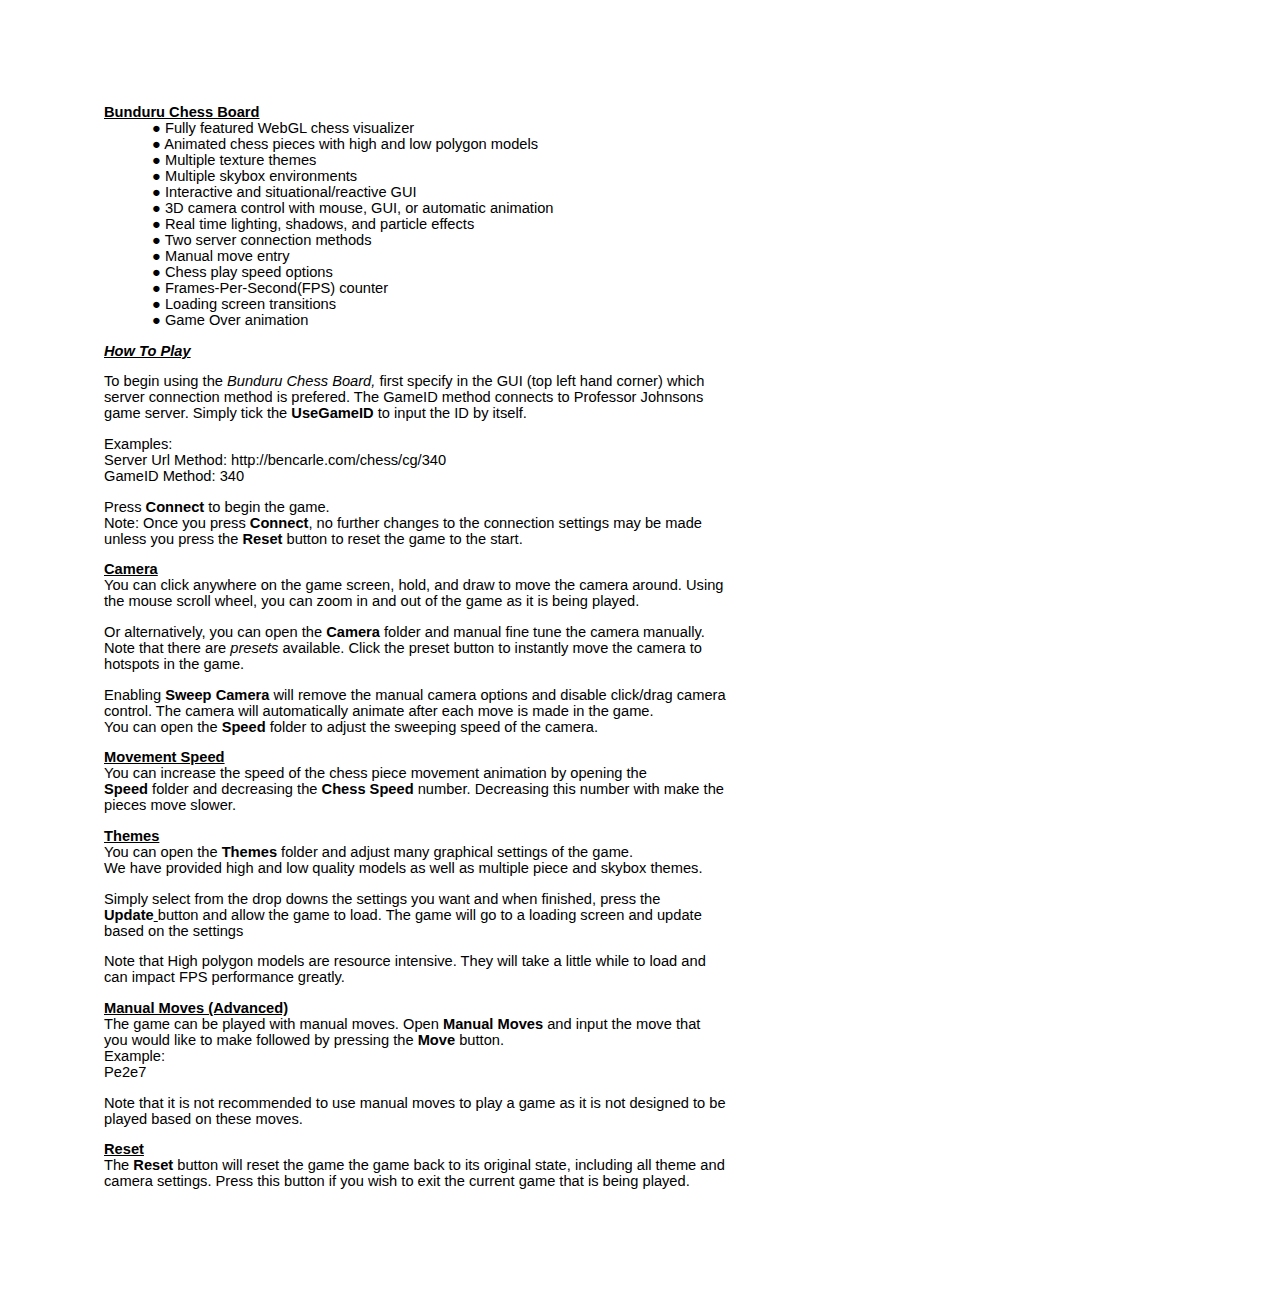
==== about.html @ 81e5362e "Help Menu" ====
<html><head><title>Chess Project</title><meta content="text/html; charset=UTF-8" http-equiv="content-type"><style type="text/css">.lst-kix_vgskkas9tuv-4>li:before{content:"\0025cb  "}.lst-kix_vgskkas9tuv-5>li:before{content:"\0025a0  "}.lst-kix_vgskkas9tuv-3>li:before{content:"\0025cf  "}.lst-kix_vgskkas9tuv-1>li:before{content:"\0025cb  "}.lst-kix_vgskkas9tuv-8>li:before{content:"\0025a0  "}ul.lst-kix_vgskkas9tuv-7{list-style-type:none}ul.lst-kix_vgskkas9tuv-8{list-style-type:none}.lst-kix_vgskkas9tuv-0>li:before{content:"\0025cf  "}ul.lst-kix_vgskkas9tuv-5{list-style-type:none}ul.lst-kix_vgskkas9tuv-6{list-style-type:none}.lst-kix_vgskkas9tuv-6>li:before{content:"\0025cf  "}ul.lst-kix_vgskkas9tuv-3{list-style-type:none}ul.lst-kix_vgskkas9tuv-4{list-style-type:none}.lst-kix_vgskkas9tuv-7>li:before{content:"\0025cb  "}ul.lst-kix_vgskkas9tuv-1{list-style-type:none}ul.lst-kix_vgskkas9tuv-2{list-style-type:none}ul.lst-kix_vgskkas9tuv-0{list-style-type:none}.lst-kix_vgskkas9tuv-2>li:before{content:"\0025a0  "}ol{margin:0;padding:0}.c6{max-width:468pt;background-color:#ffffff;padding:72pt 72pt 72pt 72pt}.c7{margin:0;padding:0}.c5{padding-left:0pt;margin-left:36pt}.c0{height:11pt;direction:ltr}.c3{direction:ltr}.c1{font-weight:bold}.c4{text-decoration:underline}.c2{font-style:italic}.title{padding-top:0pt;line-height:1.15;text-align:left;color:#000000;font-size:21pt;font-family:"Trebuchet MS";padding-bottom:0pt}.subtitle{padding-top:0pt;line-height:1.15;text-align:left;color:#666666;font-style:italic;font-size:13pt;font-family:"Trebuchet MS";padding-bottom:10pt}li{color:#000000;font-size:11pt;font-family:"Arial"}p{color:#000000;font-size:11pt;margin:0;font-family:"Arial"}h1{padding-top:10pt;line-height:1.15;text-align:left;color:#000000;font-size:16pt;font-family:"Trebuchet MS";padding-bottom:0pt}h2{padding-top:10pt;line-height:1.15;text-align:left;color:#000000;font-size:13pt;font-family:"Trebuchet MS";font-weight:bold;padding-bottom:0pt}h3{padding-top:8pt;line-height:1.15;text-align:left;color:#666666;font-size:12pt;font-family:"Trebuchet MS";font-weight:bold;padding-bottom:0pt}h4{padding-top:8pt;line-height:1.15;text-align:left;color:#666666;font-size:11pt;text-decoration:underline;font-family:"Trebuchet MS";padding-bottom:0pt}h5{padding-top:8pt;line-height:1.15;text-align:left;color:#666666;font-size:11pt;font-family:"Trebuchet MS";padding-bottom:0pt}h6{padding-top:8pt;line-height:1.15;text-align:left;color:#666666;font-style:italic;font-size:11pt;font-family:"Trebuchet MS";padding-bottom:0pt}</style></head><body class="c6"><p class="c3"><span class="c1 c4">Bunduru Chess Board</span></p><ul class="c7 lst-kix_vgskkas9tuv-0 start"><li class="c5 c3"><span>Fully featured WebGL chess visualizer</span></li><li class="c5 c3"><span>Animated chess pieces with high and low polygon models</span></li><li class="c5 c3"><span>Multiple texture themes</span></li><li class="c5 c3"><span>Multiple skybox environments</span></li><li class="c5 c3"><span>Interactive and situational/reactive GUI</span></li><li class="c5 c3"><span>3D camera control with mouse, GUI, or automatic animation</span></li><li class="c5 c3"><span>Real time lighting, shadows, and particle effects</span></li><li class="c5 c3"><span>Two server connection methods</span></li><li class="c5 c3"><span>Manual move entry</span></li><li class="c3 c5"><span>Chess play speed options</span></li><li class="c5 c3"><span>Frames-Per-Second(FPS) counter</span></li><li class="c5 c3"><span>Loading screen transitions</span></li><li class="c5 c3"><span>Game Over animation</span></li></ul><p class="c0"><span></span></p><p class="c3"><span class="c1 c4 c2">How To Play</span></p><p class="c0"><span class="c2 c4"></span></p><p class="c3"><span>To begin using the </span><span class="c2">Bunduru Chess Board, </span><span>first specify in the GUI (top left hand corner) which server connection method is prefered. The GameID method connects to Professor Johnsons game server. Simply tick the </span><span class="c1">UseGameID</span><span>&nbsp;to input the ID by itself.</span></p><p class="c0"><span></span></p><p class="c3"><span>Examples:<br>Server Url Method: http://bencarle.com/chess/cg/340<br>GameID Method: 340</span></p><p class="c0"><span></span></p><p class="c3"><span>Press </span><span class="c1">Connect</span><span>&nbsp;to begin the game.</span></p><p class="c3"><span>Note: Once you press </span><span class="c1">Connect</span><span>, no further changes to the connection settings may be made unless you press the </span><span class="c1">Reset</span><span>&nbsp;button to reset the game to the start.</span></p><p class="c0"><span></span></p><p class="c3"><span class="c1 c4">Camera</span></p><p class="c3"><span>You can click anywhere on the game screen, hold, and draw to move the camera around. Using the mouse scroll wheel, you can zoom in and out of the game as it is being played.</span></p><p class="c0"><span></span></p><p class="c3"><span>Or alternatively, you can open the </span><span class="c1">Camera</span><span>&nbsp;folder and manual fine tune the camera manually. Note that there are </span><span class="c2">presets</span><span>&nbsp;available. Click the preset button to instantly move the camera to hotspots in the game.</span></p><p class="c0"><span></span></p><p class="c3"><span>Enabling </span><span class="c1">Sweep Camera</span><span>&nbsp;will remove the manual camera options and disable click/drag camera control. The camera will automatically animate after each move is made in the game.</span></p><p class="c3"><span>You can open the </span><span class="c1">Speed</span><span>&nbsp;folder to adjust the sweeping speed of the camera.</span></p><p class="c0"><span></span></p><p class="c3"><span class="c1 c4">Movement Speed</span></p><p class="c3"><span>You can increase the speed of the chess piece movement animation by opening the </span><span class="c1">Speed</span><span>&nbsp;folder and decreasing the </span><span class="c1">Chess Speed</span><span>&nbsp;number. Decreasing this number with make the pieces move slower.</span></p><p class="c0"><span></span></p><p class="c3"><span class="c1 c4">Themes</span></p><p class="c3"><span>You can open the </span><span class="c1">Themes </span><span>folder and adjust many graphical settings of the game.</span></p><p class="c3"><span>We have provided high and low quality models as well as multiple piece and skybox themes.</span></p><p class="c0"><span></span></p><p class="c3"><span>Simply select from the drop downs the settings you want and when finished, press the </span><span class="c1">Update</span><span class="c4">&nbsp;</span><span>button and allow the game to load. The game will go to a loading screen and update based on the settings</span></p><p class="c0"><span></span></p><p class="c3"><span>Note that High polygon models are resource intensive. They will take a little while to load and can impact FPS performance greatly.</span></p><p class="c0"><span></span></p><p class="c3"><span class="c1 c4">Manual Moves (Advanced)</span></p><p class="c3"><span>The game can be played with manual moves. Open </span><span class="c1">Manual Moves</span><span>&nbsp;and input the move that you would like to make followed by pressing the </span><span class="c1">Move</span><span>&nbsp;button.</span></p><p class="c3"><span>Example:</span></p><p class="c3"><span>Pe2e7</span></p><p class="c0"><span></span></p><p class="c3"><span>Note that it is not recommended to use manual moves to play a game as it is not designed to be played based on these moves.</span></p><p class="c0"><span></span></p><p class="c3"><span class="c1 c4">Reset</span></p><p class="c3"><span>The </span><span class="c1">Reset</span><span>&nbsp;button will reset the game the game back to its original state, including all theme and camera settings. Press this button if you wish to exit the current game that is being played.</span></p></body></html>
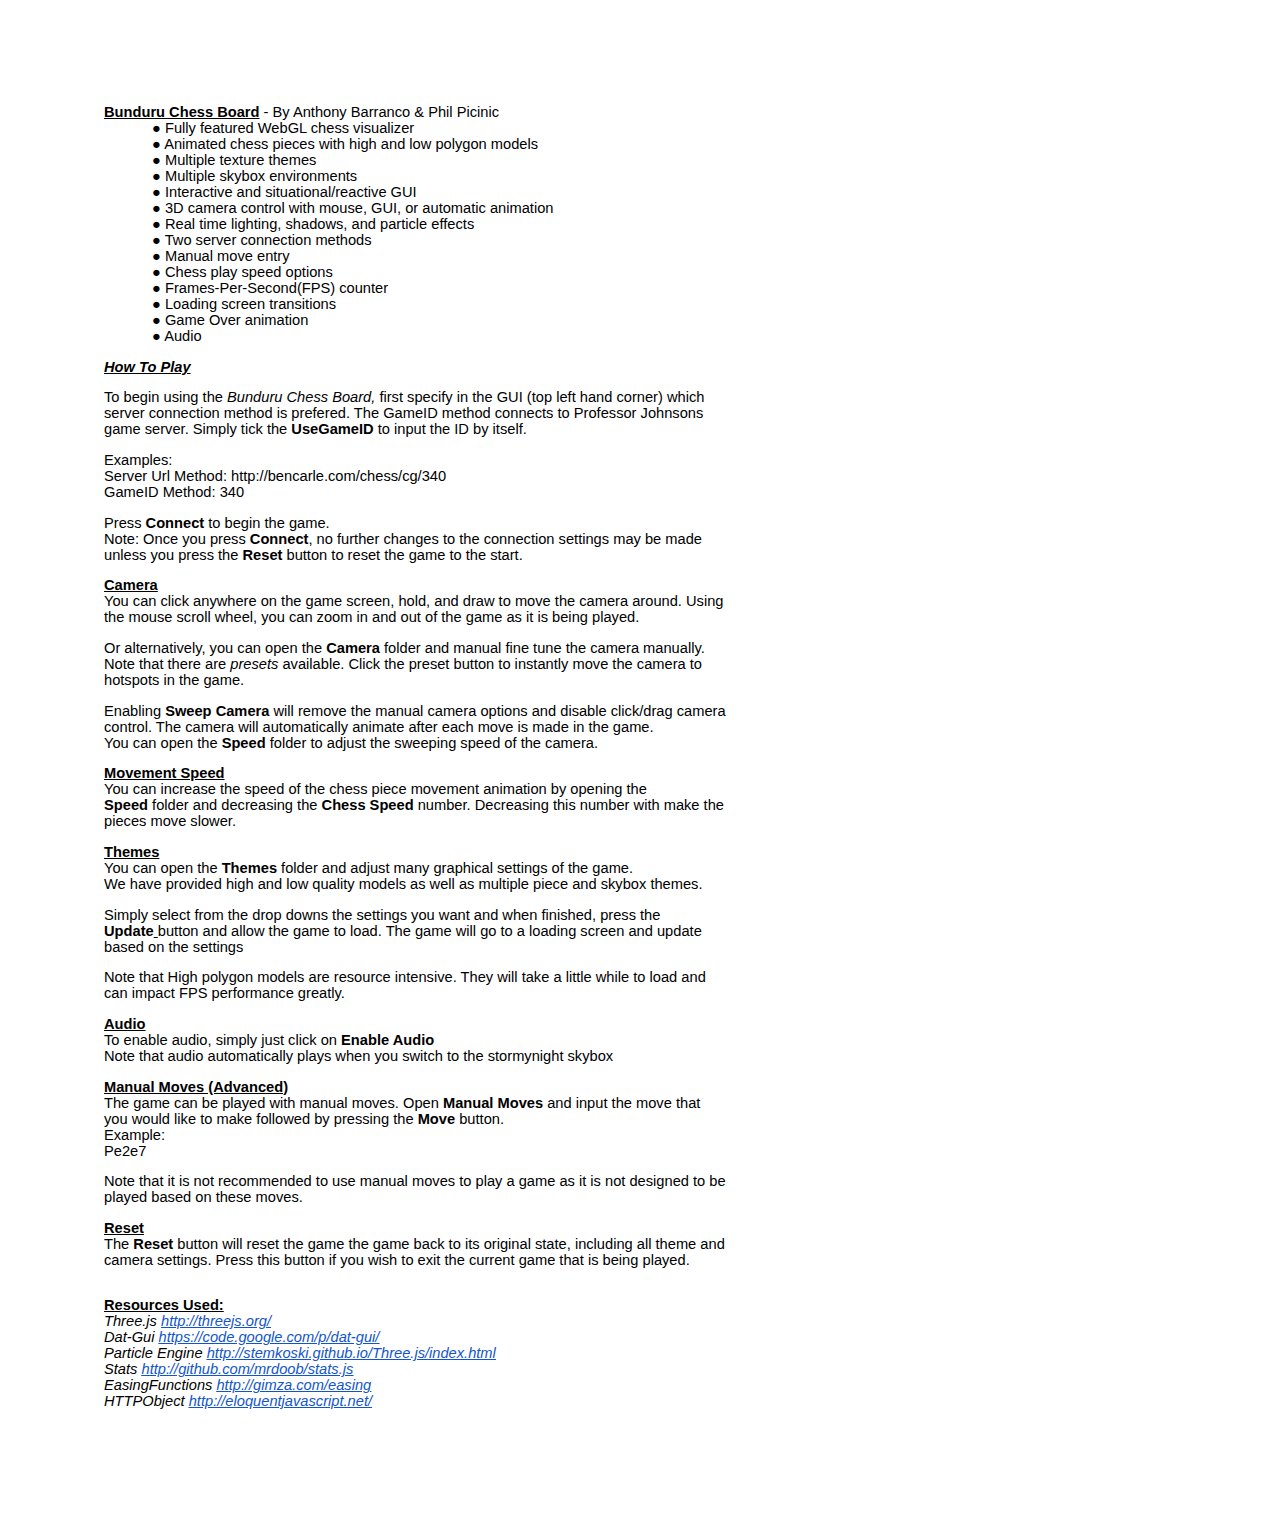
==== commit 890ac764: "Changed About" ====
--- a/about.html
+++ b/about.html
@@ -1 +1 @@
-<html><head><title>Chess Project</title><meta content="text/html; charset=UTF-8" http-equiv="content-type"><style type="text/css">.lst-kix_vgskkas9tuv-4>li:before{content:"\0025cb  "}.lst-kix_vgskkas9tuv-5>li:before{content:"\0025a0  "}.lst-kix_vgskkas9tuv-3>li:before{content:"\0025cf  "}.lst-kix_vgskkas9tuv-1>li:before{content:"\0025cb  "}.lst-kix_vgskkas9tuv-8>li:before{content:"\0025a0  "}ul.lst-kix_vgskkas9tuv-7{list-style-type:none}ul.lst-kix_vgskkas9tuv-8{list-style-type:none}.lst-kix_vgskkas9tuv-0>li:before{content:"\0025cf  "}ul.lst-kix_vgskkas9tuv-5{list-style-type:none}ul.lst-kix_vgskkas9tuv-6{list-style-type:none}.lst-kix_vgskkas9tuv-6>li:before{content:"\0025cf  "}ul.lst-kix_vgskkas9tuv-3{list-style-type:none}ul.lst-kix_vgskkas9tuv-4{list-style-type:none}.lst-kix_vgskkas9tuv-7>li:before{content:"\0025cb  "}ul.lst-kix_vgskkas9tuv-1{list-style-type:none}ul.lst-kix_vgskkas9tuv-2{list-style-type:none}ul.lst-kix_vgskkas9tuv-0{list-style-type:none}.lst-kix_vgskkas9tuv-2>li:before{content:"\0025a0  "}ol{margin:0;padding:0}.c6{max-width:468pt;background-color:#ffffff;padding:72pt 72pt 72pt 72pt}.c7{margin:0;padding:0}.c5{padding-left:0pt;margin-left:36pt}.c0{height:11pt;direction:ltr}.c3{direction:ltr}.c1{font-weight:bold}.c4{text-decoration:underline}.c2{font-style:italic}.title{padding-top:0pt;line-height:1.15;text-align:left;color:#000000;font-size:21pt;font-family:"Trebuchet MS";padding-bottom:0pt}.subtitle{padding-top:0pt;line-height:1.15;text-align:left;color:#666666;font-style:italic;font-size:13pt;font-family:"Trebuchet MS";padding-bottom:10pt}li{color:#000000;font-size:11pt;font-family:"Arial"}p{color:#000000;font-size:11pt;margin:0;font-family:"Arial"}h1{padding-top:10pt;line-height:1.15;text-align:left;color:#000000;font-size:16pt;font-family:"Trebuchet MS";padding-bottom:0pt}h2{padding-top:10pt;line-height:1.15;text-align:left;color:#000000;font-size:13pt;font-family:"Trebuchet MS";font-weight:bold;padding-bottom:0pt}h3{padding-top:8pt;line-height:1.15;text-align:left;color:#666666;font-size:12pt;font-family:"Trebuchet MS";font-weight:bold;padding-bottom:0pt}h4{padding-top:8pt;line-height:1.15;text-align:left;color:#666666;font-size:11pt;text-decoration:underline;font-family:"Trebuchet MS";padding-bottom:0pt}h5{padding-top:8pt;line-height:1.15;text-align:left;color:#666666;font-size:11pt;font-family:"Trebuchet MS";padding-bottom:0pt}h6{padding-top:8pt;line-height:1.15;text-align:left;color:#666666;font-style:italic;font-size:11pt;font-family:"Trebuchet MS";padding-bottom:0pt}</style></head><body class="c6"><p class="c3"><span class="c1 c4">Bunduru Chess Board</span></p><ul class="c7 lst-kix_vgskkas9tuv-0 start"><li class="c5 c3"><span>Fully featured WebGL chess visualizer</span></li><li class="c5 c3"><span>Animated chess pieces with high and low polygon models</span></li><li class="c5 c3"><span>Multiple texture themes</span></li><li class="c5 c3"><span>Multiple skybox environments</span></li><li class="c5 c3"><span>Interactive and situational/reactive GUI</span></li><li class="c5 c3"><span>3D camera control with mouse, GUI, or automatic animation</span></li><li class="c5 c3"><span>Real time lighting, shadows, and particle effects</span></li><li class="c5 c3"><span>Two server connection methods</span></li><li class="c5 c3"><span>Manual move entry</span></li><li class="c3 c5"><span>Chess play speed options</span></li><li class="c5 c3"><span>Frames-Per-Second(FPS) counter</span></li><li class="c5 c3"><span>Loading screen transitions</span></li><li class="c5 c3"><span>Game Over animation</span></li></ul><p class="c0"><span></span></p><p class="c3"><span class="c1 c4 c2">How To Play</span></p><p class="c0"><span class="c2 c4"></span></p><p class="c3"><span>To begin using the </span><span class="c2">Bunduru Chess Board, </span><span>first specify in the GUI (top left hand corner) which server connection method is prefered. The GameID method connects to Professor Johnsons game server. Simply tick the </span><span class="c1">UseGameID</span><span>&nbsp;to input the ID by itself.</span></p><p class="c0"><span></span></p><p class="c3"><span>Examples:<br>Server Url Method: http://bencarle.com/chess/cg/340<br>GameID Method: 340</span></p><p class="c0"><span></span></p><p class="c3"><span>Press </span><span class="c1">Connect</span><span>&nbsp;to begin the game.</span></p><p class="c3"><span>Note: Once you press </span><span class="c1">Connect</span><span>, no further changes to the connection settings may be made unless you press the </span><span class="c1">Reset</span><span>&nbsp;button to reset the game to the start.</span></p><p class="c0"><span></span></p><p class="c3"><span class="c1 c4">Camera</span></p><p class="c3"><span>You can click anywhere on the game screen, hold, and draw to move the camera around. Using the mouse scroll wheel, you can zoom in and out of the game as it is being played.</span></p><p class="c0"><span></span></p><p class="c3"><span>Or alternatively, you can open the </span><span class="c1">Camera</span><span>&nbsp;folder and manual fine tune the camera manually. Note that there are </span><span class="c2">presets</span><span>&nbsp;available. Click the preset button to instantly move the camera to hotspots in the game.</span></p><p class="c0"><span></span></p><p class="c3"><span>Enabling </span><span class="c1">Sweep Camera</span><span>&nbsp;will remove the manual camera options and disable click/drag camera control. The camera will automatically animate after each move is made in the game.</span></p><p class="c3"><span>You can open the </span><span class="c1">Speed</span><span>&nbsp;folder to adjust the sweeping speed of the camera.</span></p><p class="c0"><span></span></p><p class="c3"><span class="c1 c4">Movement Speed</span></p><p class="c3"><span>You can increase the speed of the chess piece movement animation by opening the </span><span class="c1">Speed</span><span>&nbsp;folder and decreasing the </span><span class="c1">Chess Speed</span><span>&nbsp;number. Decreasing this number with make the pieces move slower.</span></p><p class="c0"><span></span></p><p class="c3"><span class="c1 c4">Themes</span></p><p class="c3"><span>You can open the </span><span class="c1">Themes </span><span>folder and adjust many graphical settings of the game.</span></p><p class="c3"><span>We have provided high and low quality models as well as multiple piece and skybox themes.</span></p><p class="c0"><span></span></p><p class="c3"><span>Simply select from the drop downs the settings you want and when finished, press the </span><span class="c1">Update</span><span class="c4">&nbsp;</span><span>button and allow the game to load. The game will go to a loading screen and update based on the settings</span></p><p class="c0"><span></span></p><p class="c3"><span>Note that High polygon models are resource intensive. They will take a little while to load and can impact FPS performance greatly.</span></p><p class="c0"><span></span></p><p class="c3"><span class="c1 c4">Manual Moves (Advanced)</span></p><p class="c3"><span>The game can be played with manual moves. Open </span><span class="c1">Manual Moves</span><span>&nbsp;and input the move that you would like to make followed by pressing the </span><span class="c1">Move</span><span>&nbsp;button.</span></p><p class="c3"><span>Example:</span></p><p class="c3"><span>Pe2e7</span></p><p class="c0"><span></span></p><p class="c3"><span>Note that it is not recommended to use manual moves to play a game as it is not designed to be played based on these moves.</span></p><p class="c0"><span></span></p><p class="c3"><span class="c1 c4">Reset</span></p><p class="c3"><span>The </span><span class="c1">Reset</span><span>&nbsp;button will reset the game the game back to its original state, including all theme and camera settings. Press this button if you wish to exit the current game that is being played.</span></p></body></html>+<html><head><title>Chess Project</title><meta content="text/html; charset=UTF-8" http-equiv="content-type"><style type="text/css">.lst-kix_vgskkas9tuv-4>li:before{content:"\0025cb  "}.lst-kix_vgskkas9tuv-5>li:before{content:"\0025a0  "}.lst-kix_vgskkas9tuv-3>li:before{content:"\0025cf  "}.lst-kix_vgskkas9tuv-1>li:before{content:"\0025cb  "}.lst-kix_vgskkas9tuv-8>li:before{content:"\0025a0  "}ul.lst-kix_vgskkas9tuv-7{list-style-type:none}ul.lst-kix_vgskkas9tuv-8{list-style-type:none}.lst-kix_vgskkas9tuv-0>li:before{content:"\0025cf  "}ul.lst-kix_vgskkas9tuv-5{list-style-type:none}ul.lst-kix_vgskkas9tuv-6{list-style-type:none}.lst-kix_vgskkas9tuv-6>li:before{content:"\0025cf  "}ul.lst-kix_vgskkas9tuv-3{list-style-type:none}ul.lst-kix_vgskkas9tuv-4{list-style-type:none}.lst-kix_vgskkas9tuv-7>li:before{content:"\0025cb  "}ul.lst-kix_vgskkas9tuv-1{list-style-type:none}ul.lst-kix_vgskkas9tuv-2{list-style-type:none}ul.lst-kix_vgskkas9tuv-0{list-style-type:none}.lst-kix_vgskkas9tuv-2>li:before{content:"\0025a0  "}ol{margin:0;padding:0}.c9{max-width:468pt;background-color:#ffffff;padding:72pt 72pt 72pt 72pt}.c1{padding-left:0pt;margin-left:36pt}.c8{margin:0;padding:0}.c4{color:#1155cc;text-decoration:underline}.c7{color:inherit;text-decoration:inherit}.c2{height:11pt}.c6{text-decoration:underline}.c3{font-style:italic}.c0{direction:ltr}.c5{font-weight:bold}.title{padding-top:0pt;line-height:1.15;text-align:left;color:#000000;font-size:21pt;font-family:"Trebuchet MS";padding-bottom:0pt}.subtitle{padding-top:0pt;line-height:1.15;text-align:left;color:#666666;font-style:italic;font-size:13pt;font-family:"Trebuchet MS";padding-bottom:10pt}li{color:#000000;font-size:11pt;font-family:"Arial"}p{color:#000000;font-size:11pt;margin:0;font-family:"Arial"}h1{padding-top:10pt;line-height:1.15;text-align:left;color:#000000;font-size:16pt;font-family:"Trebuchet MS";padding-bottom:0pt}h2{padding-top:10pt;line-height:1.15;text-align:left;color:#000000;font-size:13pt;font-family:"Trebuchet MS";font-weight:bold;padding-bottom:0pt}h3{padding-top:8pt;line-height:1.15;text-align:left;color:#666666;font-size:12pt;font-family:"Trebuchet MS";font-weight:bold;padding-bottom:0pt}h4{padding-top:8pt;line-height:1.15;text-align:left;color:#666666;font-size:11pt;text-decoration:underline;font-family:"Trebuchet MS";padding-bottom:0pt}h5{padding-top:8pt;line-height:1.15;text-align:left;color:#666666;font-size:11pt;font-family:"Trebuchet MS";padding-bottom:0pt}h6{padding-top:8pt;line-height:1.15;text-align:left;color:#666666;font-style:italic;font-size:11pt;font-family:"Trebuchet MS";padding-bottom:0pt}</style></head><body class="c9"><p class="c0"><span class="c6 c5">Bunduru Chess Board</span><span>&nbsp;- By Anthony Barranco &amp; Phil Picinic</span></p><ul class="c8 lst-kix_vgskkas9tuv-0 start"><li class="c1 c0"><span>Fully featured WebGL chess visualizer</span></li><li class="c1 c0"><span>Animated chess pieces with high and low polygon models</span></li><li class="c1 c0"><span>Multiple texture themes</span></li><li class="c0 c1"><span>Multiple skybox environments</span></li><li class="c1 c0"><span>Interactive and situational/reactive GUI</span></li><li class="c1 c0"><span>3D camera control with mouse, GUI, or automatic animation</span></li><li class="c1 c0"><span>Real time lighting, shadows, and particle effects</span></li><li class="c1 c0"><span>Two server connection methods</span></li><li class="c1 c0"><span>Manual move entry</span></li><li class="c1 c0"><span>Chess play speed options</span></li><li class="c1 c0"><span>Frames-Per-Second(FPS) counter</span></li><li class="c1 c0"><span>Loading screen transitions</span></li><li class="c1 c0"><span>Game Over animation</span></li><li class="c1 c0"><span>Audio</span></li></ul><p class="c2 c0"><span></span></p><p class="c0"><span class="c6 c3 c5">How To Play</span></p><p class="c2 c0"><span class="c6 c3"></span></p><p class="c0"><span>To begin using the </span><span class="c3">Bunduru Chess Board, </span><span>first specify in the GUI (top left hand corner) which server connection method is prefered. The GameID method connects to Professor Johnsons game server. Simply tick the </span><span class="c5">UseGameID</span><span>&nbsp;to input the ID by itself.</span></p><p class="c2 c0"><span></span></p><p class="c0"><span>Examples:<br>Server Url Method: http://bencarle.com/chess/cg/340<br>GameID Method: 340</span></p><p class="c2 c0"><span></span></p><p class="c0"><span>Press </span><span class="c5">Connect</span><span>&nbsp;to begin the game.</span></p><p class="c0"><span>Note: Once you press </span><span class="c5">Connect</span><span>, no further changes to the connection settings may be made unless you press the </span><span class="c5">Reset</span><span>&nbsp;button to reset the game to the start.</span></p><p class="c2 c0"><span></span></p><p class="c0"><span class="c6 c5">Camera</span></p><p class="c0"><span>You can click anywhere on the game screen, hold, and draw to move the camera around. Using the mouse scroll wheel, you can zoom in and out of the game as it is being played.</span></p><p class="c2 c0"><span></span></p><p class="c0"><span>Or alternatively, you can open the </span><span class="c5">Camera</span><span>&nbsp;folder and manual fine tune the camera manually. Note that there are </span><span class="c3">presets</span><span>&nbsp;available. Click the preset button to instantly move the camera to hotspots in the game.</span></p><p class="c2 c0"><span></span></p><p class="c0"><span>Enabling </span><span class="c5">Sweep Camera</span><span>&nbsp;will remove the manual camera options and disable click/drag camera control. The camera will automatically animate after each move is made in the game.</span></p><p class="c0"><span>You can open the </span><span class="c5">Speed</span><span>&nbsp;folder to adjust the sweeping speed of the camera.</span></p><p class="c0 c2"><span></span></p><p class="c0"><span class="c6 c5">Movement Speed</span></p><p class="c0"><span>You can increase the speed of the chess piece movement animation by opening the </span><span class="c5">Speed</span><span>&nbsp;folder and decreasing the </span><span class="c5">Chess Speed</span><span>&nbsp;number. Decreasing this number with make the pieces move slower.</span></p><p class="c2 c0"><span></span></p><p class="c0"><span class="c6 c5">Themes</span></p><p class="c0"><span>You can open the </span><span class="c5">Themes </span><span>folder and adjust many graphical settings of the game.</span></p><p class="c0"><span>We have provided high and low quality models as well as multiple piece and skybox themes.</span></p><p class="c2 c0"><span></span></p><p class="c0"><span>Simply select from the drop downs the settings you want and when finished, press the </span><span class="c5">Update</span><span class="c6">&nbsp;</span><span>button and allow the game to load. The game will go to a loading screen and update based on the settings</span></p><p class="c2 c0"><span></span></p><p class="c0"><span>Note that High polygon models are resource intensive. They will take a little while to load and can impact FPS performance greatly.</span></p><p class="c2 c0"><span></span></p><p class="c0"><span class="c6 c5">Audio</span></p><p class="c0"><span>To enable audio, simply just click on </span><span class="c5">Enable Audio<br></span><span>Note that audio automatically plays when you switch to the stormynight skybox</span></p><p class="c2 c0"><span></span></p><p class="c0"><span class="c5 c6">Manual Moves (Advanced)</span></p><p class="c0"><span>The game can be played with manual moves. Open </span><span class="c5">Manual Moves</span><span>&nbsp;and input the move that you would like to make followed by pressing the </span><span class="c5">Move</span><span>&nbsp;button.</span></p><p class="c0"><span>Example:</span></p><p class="c0"><span>Pe2e7</span></p><p class="c2 c0"><span></span></p><p class="c0"><span>Note that it is not recommended to use manual moves to play a game as it is not designed to be played based on these moves.</span></p><p class="c2 c0"><span></span></p><p class="c0"><span class="c6 c5">Reset</span></p><p class="c0"><span>The </span><span class="c5">Reset</span><span>&nbsp;button will reset the game the game back to its original state, including all theme and camera settings. Press this button if you wish to exit the current game that is being played.</span></p><p class="c2 c0"><span></span></p><p class="c2 c0"><span></span></p><p class="c0"><span class="c6 c5">Resources Used:</span></p><p class="c0"><span class="c3">Three.js </span><span class="c4 c3"><a class="c7" href="http://threejs.org/">http://threejs.org/</a></span></p><p class="c0"><span class="c3">Dat-Gui </span><span class="c4 c3"><a class="c7" href="https://code.google.com/p/dat-gui/">https://code.google.com/p/dat-gui/</a></span></p><p class="c0"><span class="c3">Particle Engine </span><span class="c4 c3"><a class="c7" href="http://stemkoski.github.io/Three.js/index.html">http://stemkoski.github.io/Three.js/index.html</a></span></p><p class="c0"><span class="c3">Stats </span><span class="c4 c3"><a class="c7" href="http://github.com/mrdoob/stats.js">http://github.com/mrdoob/stats.js</a></span></p><p class="c0"><span class="c3">EasingFunctions </span><span class="c4 c3"><a class="c7" href="http://gimza.com/easing">http://gimza.com/easing</a></span></p><p class="c0"><span class="c3">HTTPObject </span><span class="c3 c4"><a class="c7" href="http://eloquentjavascript.net/">http://eloquentjavascript.net/</a></span><span class="c3"><br></span></p></body></html>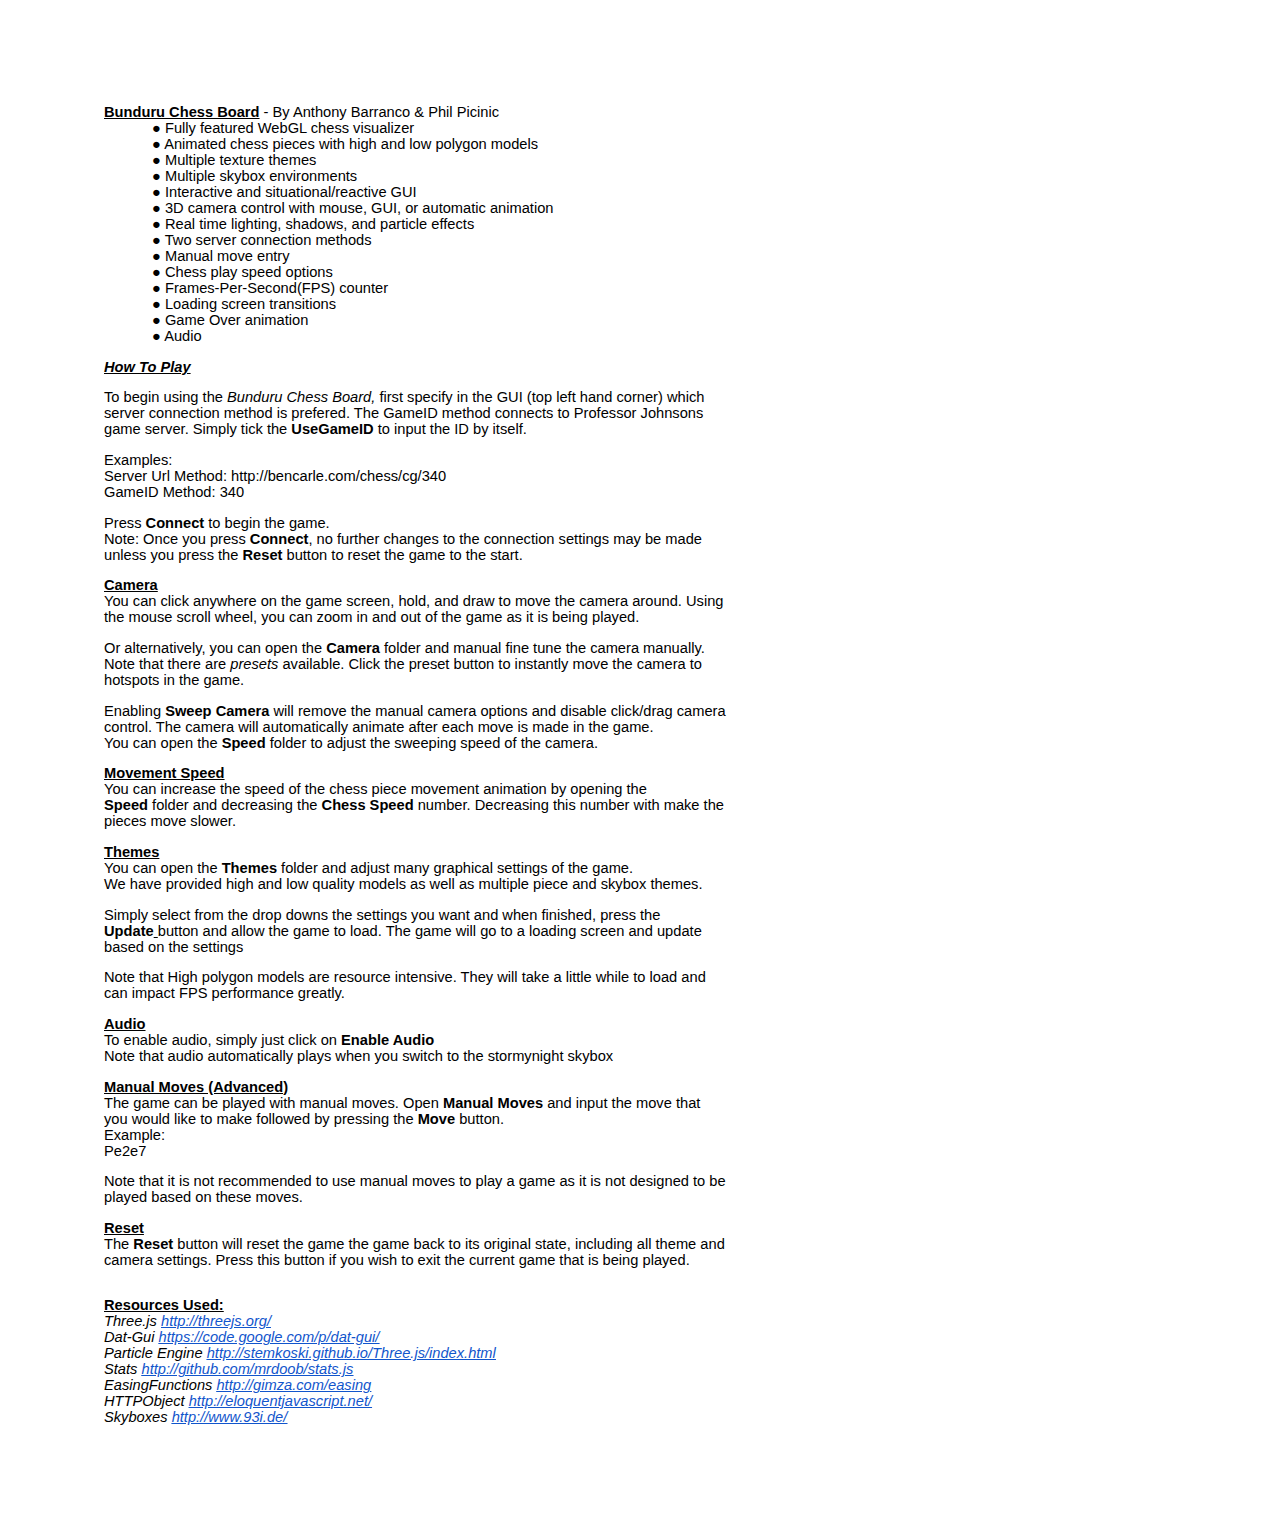
==== commit 43ce2039: "Help and Tron Skybox" ====
--- a/about.html
+++ b/about.html
@@ -1 +1 @@
-<html><head><title>Chess Project</title><meta content="text/html; charset=UTF-8" http-equiv="content-type"><style type="text/css">.lst-kix_vgskkas9tuv-4>li:before{content:"\0025cb  "}.lst-kix_vgskkas9tuv-5>li:before{content:"\0025a0  "}.lst-kix_vgskkas9tuv-3>li:before{content:"\0025cf  "}.lst-kix_vgskkas9tuv-1>li:before{content:"\0025cb  "}.lst-kix_vgskkas9tuv-8>li:before{content:"\0025a0  "}ul.lst-kix_vgskkas9tuv-7{list-style-type:none}ul.lst-kix_vgskkas9tuv-8{list-style-type:none}.lst-kix_vgskkas9tuv-0>li:before{content:"\0025cf  "}ul.lst-kix_vgskkas9tuv-5{list-style-type:none}ul.lst-kix_vgskkas9tuv-6{list-style-type:none}.lst-kix_vgskkas9tuv-6>li:before{content:"\0025cf  "}ul.lst-kix_vgskkas9tuv-3{list-style-type:none}ul.lst-kix_vgskkas9tuv-4{list-style-type:none}.lst-kix_vgskkas9tuv-7>li:before{content:"\0025cb  "}ul.lst-kix_vgskkas9tuv-1{list-style-type:none}ul.lst-kix_vgskkas9tuv-2{list-style-type:none}ul.lst-kix_vgskkas9tuv-0{list-style-type:none}.lst-kix_vgskkas9tuv-2>li:before{content:"\0025a0  "}ol{margin:0;padding:0}.c9{max-width:468pt;background-color:#ffffff;padding:72pt 72pt 72pt 72pt}.c1{padding-left:0pt;margin-left:36pt}.c8{margin:0;padding:0}.c4{color:#1155cc;text-decoration:underline}.c7{color:inherit;text-decoration:inherit}.c2{height:11pt}.c6{text-decoration:underline}.c3{font-style:italic}.c0{direction:ltr}.c5{font-weight:bold}.title{padding-top:0pt;line-height:1.15;text-align:left;color:#000000;font-size:21pt;font-family:"Trebuchet MS";padding-bottom:0pt}.subtitle{padding-top:0pt;line-height:1.15;text-align:left;color:#666666;font-style:italic;font-size:13pt;font-family:"Trebuchet MS";padding-bottom:10pt}li{color:#000000;font-size:11pt;font-family:"Arial"}p{color:#000000;font-size:11pt;margin:0;font-family:"Arial"}h1{padding-top:10pt;line-height:1.15;text-align:left;color:#000000;font-size:16pt;font-family:"Trebuchet MS";padding-bottom:0pt}h2{padding-top:10pt;line-height:1.15;text-align:left;color:#000000;font-size:13pt;font-family:"Trebuchet MS";font-weight:bold;padding-bottom:0pt}h3{padding-top:8pt;line-height:1.15;text-align:left;color:#666666;font-size:12pt;font-family:"Trebuchet MS";font-weight:bold;padding-bottom:0pt}h4{padding-top:8pt;line-height:1.15;text-align:left;color:#666666;font-size:11pt;text-decoration:underline;font-family:"Trebuchet MS";padding-bottom:0pt}h5{padding-top:8pt;line-height:1.15;text-align:left;color:#666666;font-size:11pt;font-family:"Trebuchet MS";padding-bottom:0pt}h6{padding-top:8pt;line-height:1.15;text-align:left;color:#666666;font-style:italic;font-size:11pt;font-family:"Trebuchet MS";padding-bottom:0pt}</style></head><body class="c9"><p class="c0"><span class="c6 c5">Bunduru Chess Board</span><span>&nbsp;- By Anthony Barranco &amp; Phil Picinic</span></p><ul class="c8 lst-kix_vgskkas9tuv-0 start"><li class="c1 c0"><span>Fully featured WebGL chess visualizer</span></li><li class="c1 c0"><span>Animated chess pieces with high and low polygon models</span></li><li class="c1 c0"><span>Multiple texture themes</span></li><li class="c0 c1"><span>Multiple skybox environments</span></li><li class="c1 c0"><span>Interactive and situational/reactive GUI</span></li><li class="c1 c0"><span>3D camera control with mouse, GUI, or automatic animation</span></li><li class="c1 c0"><span>Real time lighting, shadows, and particle effects</span></li><li class="c1 c0"><span>Two server connection methods</span></li><li class="c1 c0"><span>Manual move entry</span></li><li class="c1 c0"><span>Chess play speed options</span></li><li class="c1 c0"><span>Frames-Per-Second(FPS) counter</span></li><li class="c1 c0"><span>Loading screen transitions</span></li><li class="c1 c0"><span>Game Over animation</span></li><li class="c1 c0"><span>Audio</span></li></ul><p class="c2 c0"><span></span></p><p class="c0"><span class="c6 c3 c5">How To Play</span></p><p class="c2 c0"><span class="c6 c3"></span></p><p class="c0"><span>To begin using the </span><span class="c3">Bunduru Chess Board, </span><span>first specify in the GUI (top left hand corner) which server connection method is prefered. The GameID method connects to Professor Johnsons game server. Simply tick the </span><span class="c5">UseGameID</span><span>&nbsp;to input the ID by itself.</span></p><p class="c2 c0"><span></span></p><p class="c0"><span>Examples:<br>Server Url Method: http://bencarle.com/chess/cg/340<br>GameID Method: 340</span></p><p class="c2 c0"><span></span></p><p class="c0"><span>Press </span><span class="c5">Connect</span><span>&nbsp;to begin the game.</span></p><p class="c0"><span>Note: Once you press </span><span class="c5">Connect</span><span>, no further changes to the connection settings may be made unless you press the </span><span class="c5">Reset</span><span>&nbsp;button to reset the game to the start.</span></p><p class="c2 c0"><span></span></p><p class="c0"><span class="c6 c5">Camera</span></p><p class="c0"><span>You can click anywhere on the game screen, hold, and draw to move the camera around. Using the mouse scroll wheel, you can zoom in and out of the game as it is being played.</span></p><p class="c2 c0"><span></span></p><p class="c0"><span>Or alternatively, you can open the </span><span class="c5">Camera</span><span>&nbsp;folder and manual fine tune the camera manually. Note that there are </span><span class="c3">presets</span><span>&nbsp;available. Click the preset button to instantly move the camera to hotspots in the game.</span></p><p class="c2 c0"><span></span></p><p class="c0"><span>Enabling </span><span class="c5">Sweep Camera</span><span>&nbsp;will remove the manual camera options and disable click/drag camera control. The camera will automatically animate after each move is made in the game.</span></p><p class="c0"><span>You can open the </span><span class="c5">Speed</span><span>&nbsp;folder to adjust the sweeping speed of the camera.</span></p><p class="c0 c2"><span></span></p><p class="c0"><span class="c6 c5">Movement Speed</span></p><p class="c0"><span>You can increase the speed of the chess piece movement animation by opening the </span><span class="c5">Speed</span><span>&nbsp;folder and decreasing the </span><span class="c5">Chess Speed</span><span>&nbsp;number. Decreasing this number with make the pieces move slower.</span></p><p class="c2 c0"><span></span></p><p class="c0"><span class="c6 c5">Themes</span></p><p class="c0"><span>You can open the </span><span class="c5">Themes </span><span>folder and adjust many graphical settings of the game.</span></p><p class="c0"><span>We have provided high and low quality models as well as multiple piece and skybox themes.</span></p><p class="c2 c0"><span></span></p><p class="c0"><span>Simply select from the drop downs the settings you want and when finished, press the </span><span class="c5">Update</span><span class="c6">&nbsp;</span><span>button and allow the game to load. The game will go to a loading screen and update based on the settings</span></p><p class="c2 c0"><span></span></p><p class="c0"><span>Note that High polygon models are resource intensive. They will take a little while to load and can impact FPS performance greatly.</span></p><p class="c2 c0"><span></span></p><p class="c0"><span class="c6 c5">Audio</span></p><p class="c0"><span>To enable audio, simply just click on </span><span class="c5">Enable Audio<br></span><span>Note that audio automatically plays when you switch to the stormynight skybox</span></p><p class="c2 c0"><span></span></p><p class="c0"><span class="c5 c6">Manual Moves (Advanced)</span></p><p class="c0"><span>The game can be played with manual moves. Open </span><span class="c5">Manual Moves</span><span>&nbsp;and input the move that you would like to make followed by pressing the </span><span class="c5">Move</span><span>&nbsp;button.</span></p><p class="c0"><span>Example:</span></p><p class="c0"><span>Pe2e7</span></p><p class="c2 c0"><span></span></p><p class="c0"><span>Note that it is not recommended to use manual moves to play a game as it is not designed to be played based on these moves.</span></p><p class="c2 c0"><span></span></p><p class="c0"><span class="c6 c5">Reset</span></p><p class="c0"><span>The </span><span class="c5">Reset</span><span>&nbsp;button will reset the game the game back to its original state, including all theme and camera settings. Press this button if you wish to exit the current game that is being played.</span></p><p class="c2 c0"><span></span></p><p class="c2 c0"><span></span></p><p class="c0"><span class="c6 c5">Resources Used:</span></p><p class="c0"><span class="c3">Three.js </span><span class="c4 c3"><a class="c7" href="http://threejs.org/">http://threejs.org/</a></span></p><p class="c0"><span class="c3">Dat-Gui </span><span class="c4 c3"><a class="c7" href="https://code.google.com/p/dat-gui/">https://code.google.com/p/dat-gui/</a></span></p><p class="c0"><span class="c3">Particle Engine </span><span class="c4 c3"><a class="c7" href="http://stemkoski.github.io/Three.js/index.html">http://stemkoski.github.io/Three.js/index.html</a></span></p><p class="c0"><span class="c3">Stats </span><span class="c4 c3"><a class="c7" href="http://github.com/mrdoob/stats.js">http://github.com/mrdoob/stats.js</a></span></p><p class="c0"><span class="c3">EasingFunctions </span><span class="c4 c3"><a class="c7" href="http://gimza.com/easing">http://gimza.com/easing</a></span></p><p class="c0"><span class="c3">HTTPObject </span><span class="c3 c4"><a class="c7" href="http://eloquentjavascript.net/">http://eloquentjavascript.net/</a></span><span class="c3"><br></span></p></body></html>+<html><head><title>Chess Project</title><meta content="text/html; charset=UTF-8" http-equiv="content-type"><style type="text/css">.lst-kix_vgskkas9tuv-4>li:before{content:"\0025cb  "}.lst-kix_vgskkas9tuv-5>li:before{content:"\0025a0  "}.lst-kix_vgskkas9tuv-3>li:before{content:"\0025cf  "}.lst-kix_vgskkas9tuv-1>li:before{content:"\0025cb  "}.lst-kix_vgskkas9tuv-8>li:before{content:"\0025a0  "}ul.lst-kix_vgskkas9tuv-7{list-style-type:none}ul.lst-kix_vgskkas9tuv-8{list-style-type:none}.lst-kix_vgskkas9tuv-0>li:before{content:"\0025cf  "}ul.lst-kix_vgskkas9tuv-5{list-style-type:none}ul.lst-kix_vgskkas9tuv-6{list-style-type:none}.lst-kix_vgskkas9tuv-6>li:before{content:"\0025cf  "}ul.lst-kix_vgskkas9tuv-3{list-style-type:none}ul.lst-kix_vgskkas9tuv-4{list-style-type:none}.lst-kix_vgskkas9tuv-7>li:before{content:"\0025cb  "}ul.lst-kix_vgskkas9tuv-1{list-style-type:none}ul.lst-kix_vgskkas9tuv-2{list-style-type:none}ul.lst-kix_vgskkas9tuv-0{list-style-type:none}.lst-kix_vgskkas9tuv-2>li:before{content:"\0025a0  "}ol{margin:0;padding:0}.c9{max-width:468pt;background-color:#ffffff;padding:72pt 72pt 72pt 72pt}.c1{padding-left:0pt;margin-left:36pt}.c8{margin:0;padding:0}.c4{color:#1155cc;text-decoration:underline}.c7{color:inherit;text-decoration:inherit}.c2{height:11pt}.c6{text-decoration:underline}.c3{font-style:italic}.c0{direction:ltr}.c5{font-weight:bold}.title{padding-top:0pt;line-height:1.15;text-align:left;color:#000000;font-size:21pt;font-family:"Trebuchet MS";padding-bottom:0pt}.subtitle{padding-top:0pt;line-height:1.15;text-align:left;color:#666666;font-style:italic;font-size:13pt;font-family:"Trebuchet MS";padding-bottom:10pt}li{color:#000000;font-size:11pt;font-family:"Arial"}p{color:#000000;font-size:11pt;margin:0;font-family:"Arial"}h1{padding-top:10pt;line-height:1.15;text-align:left;color:#000000;font-size:16pt;font-family:"Trebuchet MS";padding-bottom:0pt}h2{padding-top:10pt;line-height:1.15;text-align:left;color:#000000;font-size:13pt;font-family:"Trebuchet MS";font-weight:bold;padding-bottom:0pt}h3{padding-top:8pt;line-height:1.15;text-align:left;color:#666666;font-size:12pt;font-family:"Trebuchet MS";font-weight:bold;padding-bottom:0pt}h4{padding-top:8pt;line-height:1.15;text-align:left;color:#666666;font-size:11pt;text-decoration:underline;font-family:"Trebuchet MS";padding-bottom:0pt}h5{padding-top:8pt;line-height:1.15;text-align:left;color:#666666;font-size:11pt;font-family:"Trebuchet MS";padding-bottom:0pt}h6{padding-top:8pt;line-height:1.15;text-align:left;color:#666666;font-style:italic;font-size:11pt;font-family:"Trebuchet MS";padding-bottom:0pt}</style></head><body class="c9"><p class="c0"><span class="c6 c5">Bunduru Chess Board</span><span>&nbsp;- By Anthony Barranco &amp; Phil Picinic</span></p><ul class="c8 lst-kix_vgskkas9tuv-0 start"><li class="c1 c0"><span>Fully featured WebGL chess visualizer</span></li><li class="c1 c0"><span>Animated chess pieces with high and low polygon models</span></li><li class="c1 c0"><span>Multiple texture themes</span></li><li class="c0 c1"><span>Multiple skybox environments</span></li><li class="c1 c0"><span>Interactive and situational/reactive GUI</span></li><li class="c1 c0"><span>3D camera control with mouse, GUI, or automatic animation</span></li><li class="c1 c0"><span>Real time lighting, shadows, and particle effects</span></li><li class="c1 c0"><span>Two server connection methods</span></li><li class="c1 c0"><span>Manual move entry</span></li><li class="c1 c0"><span>Chess play speed options</span></li><li class="c1 c0"><span>Frames-Per-Second(FPS) counter</span></li><li class="c1 c0"><span>Loading screen transitions</span></li><li class="c1 c0"><span>Game Over animation</span></li><li class="c1 c0"><span>Audio</span></li></ul><p class="c2 c0"><span></span></p><p class="c0"><span class="c6 c3 c5">How To Play</span></p><p class="c2 c0"><span class="c6 c3"></span></p><p class="c0"><span>To begin using the </span><span class="c3">Bunduru Chess Board, </span><span>first specify in the GUI (top left hand corner) which server connection method is prefered. The GameID method connects to Professor Johnsons game server. Simply tick the </span><span class="c5">UseGameID</span><span>&nbsp;to input the ID by itself.</span></p><p class="c2 c0"><span></span></p><p class="c0"><span>Examples:<br>Server Url Method: http://bencarle.com/chess/cg/340<br>GameID Method: 340</span></p><p class="c2 c0"><span></span></p><p class="c0"><span>Press </span><span class="c5">Connect</span><span>&nbsp;to begin the game.</span></p><p class="c0"><span>Note: Once you press </span><span class="c5">Connect</span><span>, no further changes to the connection settings may be made unless you press the </span><span class="c5">Reset</span><span>&nbsp;button to reset the game to the start.</span></p><p class="c2 c0"><span></span></p><p class="c0"><span class="c6 c5">Camera</span></p><p class="c0"><span>You can click anywhere on the game screen, hold, and draw to move the camera around. Using the mouse scroll wheel, you can zoom in and out of the game as it is being played.</span></p><p class="c2 c0"><span></span></p><p class="c0"><span>Or alternatively, you can open the </span><span class="c5">Camera</span><span>&nbsp;folder and manual fine tune the camera manually. Note that there are </span><span class="c3">presets</span><span>&nbsp;available. Click the preset button to instantly move the camera to hotspots in the game.</span></p><p class="c2 c0"><span></span></p><p class="c0"><span>Enabling </span><span class="c5">Sweep Camera</span><span>&nbsp;will remove the manual camera options and disable click/drag camera control. The camera will automatically animate after each move is made in the game.</span></p><p class="c0"><span>You can open the </span><span class="c5">Speed</span><span>&nbsp;folder to adjust the sweeping speed of the camera.</span></p><p class="c0 c2"><span></span></p><p class="c0"><span class="c6 c5">Movement Speed</span></p><p class="c0"><span>You can increase the speed of the chess piece movement animation by opening the </span><span class="c5">Speed</span><span>&nbsp;folder and decreasing the </span><span class="c5">Chess Speed</span><span>&nbsp;number. Decreasing this number with make the pieces move slower.</span></p><p class="c2 c0"><span></span></p><p class="c0"><span class="c6 c5">Themes</span></p><p class="c0"><span>You can open the </span><span class="c5">Themes </span><span>folder and adjust many graphical settings of the game.</span></p><p class="c0"><span>We have provided high and low quality models as well as multiple piece and skybox themes.</span></p><p class="c2 c0"><span></span></p><p class="c0"><span>Simply select from the drop downs the settings you want and when finished, press the </span><span class="c5">Update</span><span class="c6">&nbsp;</span><span>button and allow the game to load. The game will go to a loading screen and update based on the settings</span></p><p class="c2 c0"><span></span></p><p class="c0"><span>Note that High polygon models are resource intensive. They will take a little while to load and can impact FPS performance greatly.</span></p><p class="c2 c0"><span></span></p><p class="c0"><span class="c6 c5">Audio</span></p><p class="c0"><span>To enable audio, simply just click on </span><span class="c5">Enable Audio<br></span><span>Note that audio automatically plays when you switch to the stormynight skybox</span></p><p class="c2 c0"><span></span></p><p class="c0"><span class="c5 c6">Manual Moves (Advanced)</span></p><p class="c0"><span>The game can be played with manual moves. Open </span><span class="c5">Manual Moves</span><span>&nbsp;and input the move that you would like to make followed by pressing the </span><span class="c5">Move</span><span>&nbsp;button.</span></p><p class="c0"><span>Example:</span></p><p class="c0"><span>Pe2e7</span></p><p class="c2 c0"><span></span></p><p class="c0"><span>Note that it is not recommended to use manual moves to play a game as it is not designed to be played based on these moves.</span></p><p class="c2 c0"><span></span></p><p class="c0"><span class="c6 c5">Reset</span></p><p class="c0"><span>The </span><span class="c5">Reset</span><span>&nbsp;button will reset the game the game back to its original state, including all theme and camera settings. Press this button if you wish to exit the current game that is being played.</span></p><p class="c2 c0"><span></span></p><p class="c2 c0"><span></span></p><p class="c0"><span class="c6 c5">Resources Used:</span></p><p class="c0"><span class="c3">Three.js </span><span class="c4 c3"><a class="c7" href="http://threejs.org/">http://threejs.org/</a></span></p><p class="c0"><span class="c3">Dat-Gui </span><span class="c4 c3"><a class="c7" href="https://code.google.com/p/dat-gui/">https://code.google.com/p/dat-gui/</a></span></p><p class="c0"><span class="c3">Particle Engine </span><span class="c4 c3"><a class="c7" href="http://stemkoski.github.io/Three.js/index.html">http://stemkoski.github.io/Three.js/index.html</a></span></p><p class="c0"><span class="c3">Stats </span><span class="c4 c3"><a class="c7" href="http://github.com/mrdoob/stats.js">http://github.com/mrdoob/stats.js</a></span></p><p class="c0"><span class="c3">EasingFunctions </span><span class="c4 c3"><a class="c7" href="http://gimza.com/easing">http://gimza.com/easing</a></span></p><p class="c0"><span class="c3">HTTPObject </span><span class="c3 c4"><a class="c7" href="http://eloquentjavascript.net/">http://eloquentjavascript.net/</a></span><span class="c3"><br></span></p><p class="c0"><span class="c3">Skyboxes </span><span class="c3 c4"><a class="c7" href="http://www.93i.de/">http://www.93i.de/</a></span><span class="c3"><br></span></p></body></html>